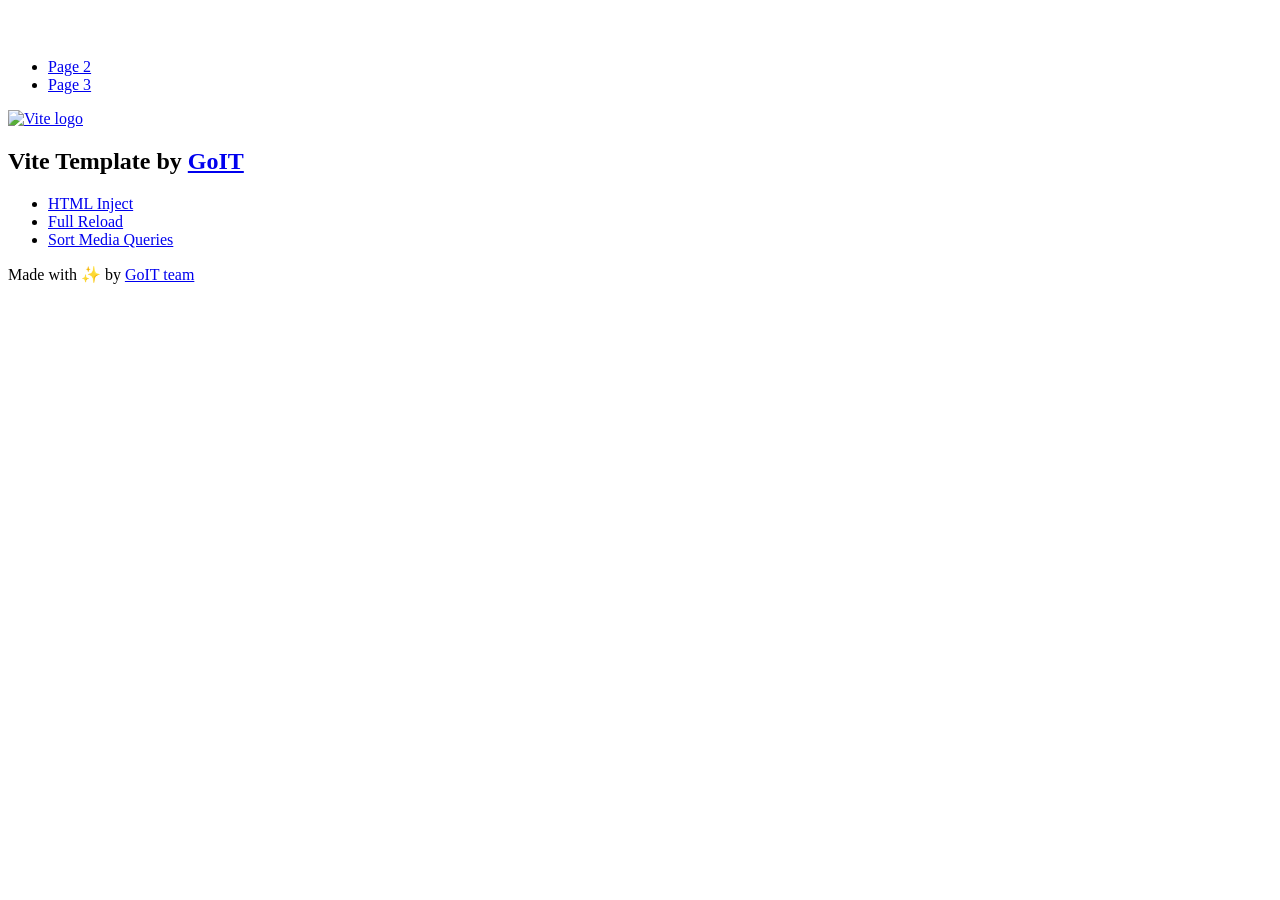
==== index.html @ a10ee096 "Initialize gh-pages" ====
<!DOCTYPE html>
<html lang="en">
  <head>
    <meta charset="UTF-8" />
    <link rel="icon" type="image/svg+xml" href="/vanilla-app-template/favicon.svg" />
    <meta name="viewport" content="width=device-width, initial-scale=1.0" />
    <title>Vanilla App Template</title>
    <script type="module" crossorigin src="/vanilla-app-template/index.js"></script>
    <link rel="stylesheet" crossorigin href="/vanilla-app-template/assets/styles-DvPDDfy5.css">
  </head>
  <body>
    <header class="header">
  <div class="container">
    <nav class="nav">
      <a class="nav-logo" href="./index.html" aria-label="Site logo">
        <svg class="nav-logo-icon" width="100" height="30">
          <use href="/vanilla-app-template/assets/sprite-E8vg0sBb.svg#logo"></use>
        </svg>
      </a>
      <ul class="nav-list">
        <li class="nav-item">
          <a class="nav-link {=$highlight-act}" href="./page-2.html">Page 2</a>
        </li>
        <li class="nav-item">
          <a class="nav-link {=$highlight-curr}" href="./page-3.html">Page 3</a>
        </li>
      </ul>
    </nav>
  </div>
</header>


    <main>
      <!-- Loads the specified .html file -->
      <section class="vite-promo">
  <div class="container">
    <div class="vite-promo-thumb">
      <a
        class="vite-promo-link"
        href="https://vitejs.dev/"
        target="_blank"
        rel="noopener noreferrer"
        aria-label="Link to Vite official website"
        title="Vite.js  build tool"
      >
        <!-- Path to images as from index.html file -->
        <img
          class="pic"
          src="/vanilla-app-template/assets/vite-logo-9o_aqrTe.png"
          alt="Vite logo"
          width="640"
          height="640"
        />
      </a>
    </div>
    <h1 class="main-title">
      <span class="main-title-gradient">Vite</span>
      Template by
      <a
        class="main-title-link"
        href="https://github.com/goitacademy/vanilla-app-template"
        target="_blank"
        rel="noopener noreferrer"
      >
        GoIT
      </a>
    </h1>
  </div>
</section>

      <article class="badges">
  <div class="container">
    <ul class="badges-list">
      <li class="badges-item">
        <a
          class="badges-link"
          href="https://www.npmjs.com/package/vite-plugin-html-inject"
          target="_blank"
          rel="noopener noreferrer"
        >
          HTML Inject
        </a>
      </li>
      <li class="badges-item">
        <a
          class="badges-link"
          href="https://www.npmjs.com/package/vite-plugin-full-reload"
          target="_blank"
          rel="noopener noreferrer"
        >
          Full Reload
        </a>
      </li>
      <li class="badges-item">
        <a
          class="badges-link"
          href="https://www.npmjs.com/package/postcss-sort-media-queries"
          target="_blank"
          rel="noopener noreferrer"
        >
          Sort Media Queries
        </a>
      </li>
    </ul>
  </div>
</article>

    </main>

    <footer class="footer">
  <div class="container">
    <p class="footer-desc">
      Made with ✨ by
      <a
        class="footer-link"
        href="https://goit.global/ua/"
        target="_blank"
        rel="noopener noreferrer"
      >
        GoIT team
      </a>
    </p>
  </div>
</footer>


  </body>
</html>
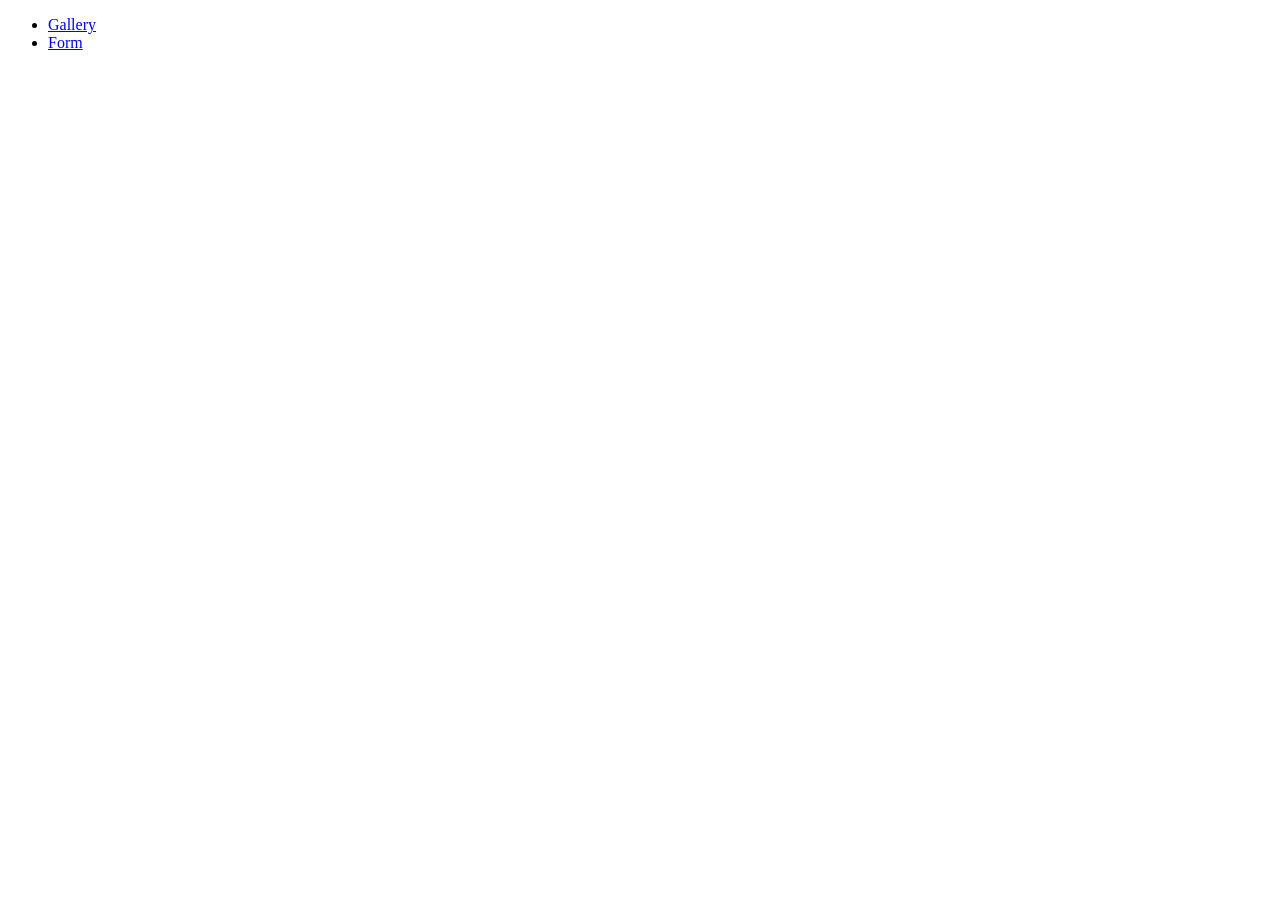
==== commit 1201f7af: "Deploying to gh-pages from @ vlada-dovbysh/goit-js-hw-09@33e911c8b788d673b6954ee9079bc811f677d9de 🚀" ====
--- a/index.html
+++ b/index.html
@@ -2,127 +2,16 @@
 <html lang="en">
   <head>
     <meta charset="UTF-8" />
-    <link rel="icon" type="image/svg+xml" href="/vanilla-app-template/favicon.svg" />
+    <link rel="icon" type="image/svg+xml" href="/goit-js-hw-09/favicon.svg" />
     <meta name="viewport" content="width=device-width, initial-scale=1.0" />
     <title>Vanilla App Template</title>
-    <script type="module" crossorigin src="/vanilla-app-template/index.js"></script>
-    <link rel="stylesheet" crossorigin href="/vanilla-app-template/assets/styles-DvPDDfy5.css">
+    <script type="module" crossorigin src="/goit-js-hw-09/index.js"></script>
+    <link rel="stylesheet" crossorigin href="/goit-js-hw-09/assets/index-DvPDDfy5.css">
   </head>
   <body>
-    <header class="header">
-  <div class="container">
-    <nav class="nav">
-      <a class="nav-logo" href="./index.html" aria-label="Site logo">
-        <svg class="nav-logo-icon" width="100" height="30">
-          <use href="/vanilla-app-template/assets/sprite-E8vg0sBb.svg#logo"></use>
-        </svg>
-      </a>
-      <ul class="nav-list">
-        <li class="nav-item">
-          <a class="nav-link {=$highlight-act}" href="./page-2.html">Page 2</a>
-        </li>
-        <li class="nav-item">
-          <a class="nav-link {=$highlight-curr}" href="./page-3.html">Page 3</a>
-        </li>
-      </ul>
-    </nav>
-  </div>
-</header>
-
-
-    <main>
-      <!-- Loads the specified .html file -->
-      <section class="vite-promo">
-  <div class="container">
-    <div class="vite-promo-thumb">
-      <a
-        class="vite-promo-link"
-        href="https://vitejs.dev/"
-        target="_blank"
-        rel="noopener noreferrer"
-        aria-label="Link to Vite official website"
-        title="Vite.js  build tool"
-      >
-        <!-- Path to images as from index.html file -->
-        <img
-          class="pic"
-          src="/vanilla-app-template/assets/vite-logo-9o_aqrTe.png"
-          alt="Vite logo"
-          width="640"
-          height="640"
-        />
-      </a>
-    </div>
-    <h1 class="main-title">
-      <span class="main-title-gradient">Vite</span>
-      Template by
-      <a
-        class="main-title-link"
-        href="https://github.com/goitacademy/vanilla-app-template"
-        target="_blank"
-        rel="noopener noreferrer"
-      >
-        GoIT
-      </a>
-    </h1>
-  </div>
-</section>
-
-      <article class="badges">
-  <div class="container">
-    <ul class="badges-list">
-      <li class="badges-item">
-        <a
-          class="badges-link"
-          href="https://www.npmjs.com/package/vite-plugin-html-inject"
-          target="_blank"
-          rel="noopener noreferrer"
-        >
-          HTML Inject
-        </a>
-      </li>
-      <li class="badges-item">
-        <a
-          class="badges-link"
-          href="https://www.npmjs.com/package/vite-plugin-full-reload"
-          target="_blank"
-          rel="noopener noreferrer"
-        >
-          Full Reload
-        </a>
-      </li>
-      <li class="badges-item">
-        <a
-          class="badges-link"
-          href="https://www.npmjs.com/package/postcss-sort-media-queries"
-          target="_blank"
-          rel="noopener noreferrer"
-        >
-          Sort Media Queries
-        </a>
-      </li>
+    <ul>
+      <li><a href="./1-gallery.html">Gallery</a></li>
+      <li><a href="./2-form.html">Form</a></li>
     </ul>
-  </div>
-</article>
-
-    </main>
-
-    <footer class="footer">
-  <div class="container">
-    <p class="footer-desc">
-      Made with ✨ by
-      <a
-        class="footer-link"
-        href="https://goit.global/ua/"
-        target="_blank"
-        rel="noopener noreferrer"
-      >
-        GoIT team
-      </a>
-    </p>
-  </div>
-</footer>
-
-
   </body>
 </html>
